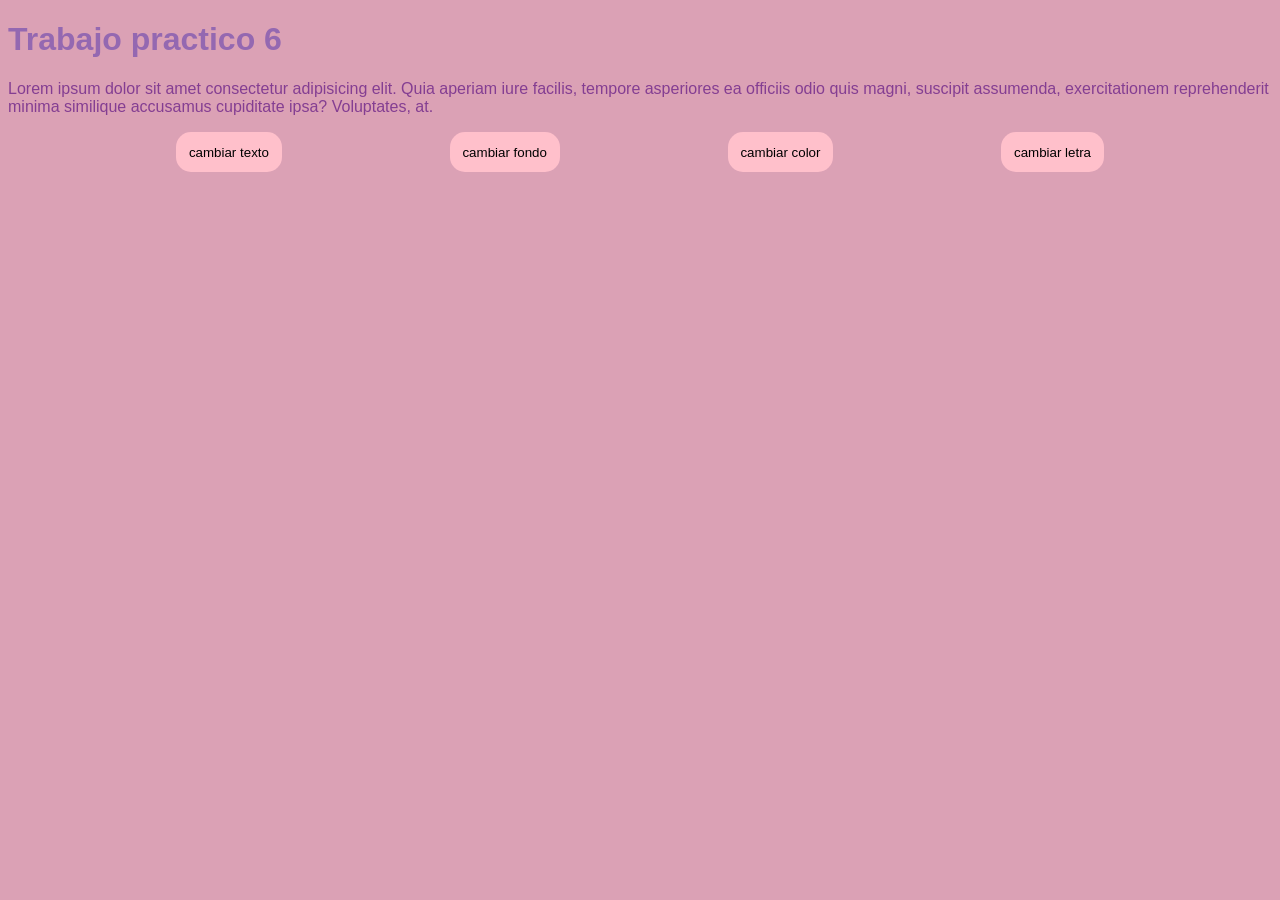
==== tp6/index.html @ 7ca447d1 "hola" ====
<!DOCTYPE html>
<html lang="en">
<head>
    <meta charset="UTF-8">
    <meta name="viewport" content="width=device-width, initial-scale=1.0">
    <title>Document</title>
    <link rel="stylesheet" href="style.css">
</head>
<body>
    <h1 id="titulo">Trabajo practico 6</h1>

<p id="parrafo">Lorem ipsum dolor sit amet consectetur adipisicing elit. Quia aperiam iure facilis, tempore asperiores ea officiis odio quis magni, suscipit assumenda, exercitationem reprehenderit minima similique accusamus cupiditate ipsa? Voluptates, at.</p>

<div id="caja1">
<button id="boton1">cambiar texto</button>
<button id="boton2"> cambiar fondo</button>
<button id="boton3">cambiar color </button>
<button id="boton4"> cambiar letra </button>
</div>

</body>
<script src="app.js"></script>


</html>
---- tp6/style.css ----
Body{
background-color:rgb(219, 161, 181);
color: rgb(148, 104, 177);
font-family: Arial, Helvetica, sans-serif;
}

#caja1{
display: flex;
flex-direction: row;
justify-content: space-evenly;
align-items: center;
width: 100%;
}

#parrafo{
font-size: 100%;
color: rgb(132, 62, 146);
}

button{
background-color: pink;
color: black;
padding: 1%;
border:none;
border-radius: 15px;
}
 button:hover{
background-color: plum;

 }
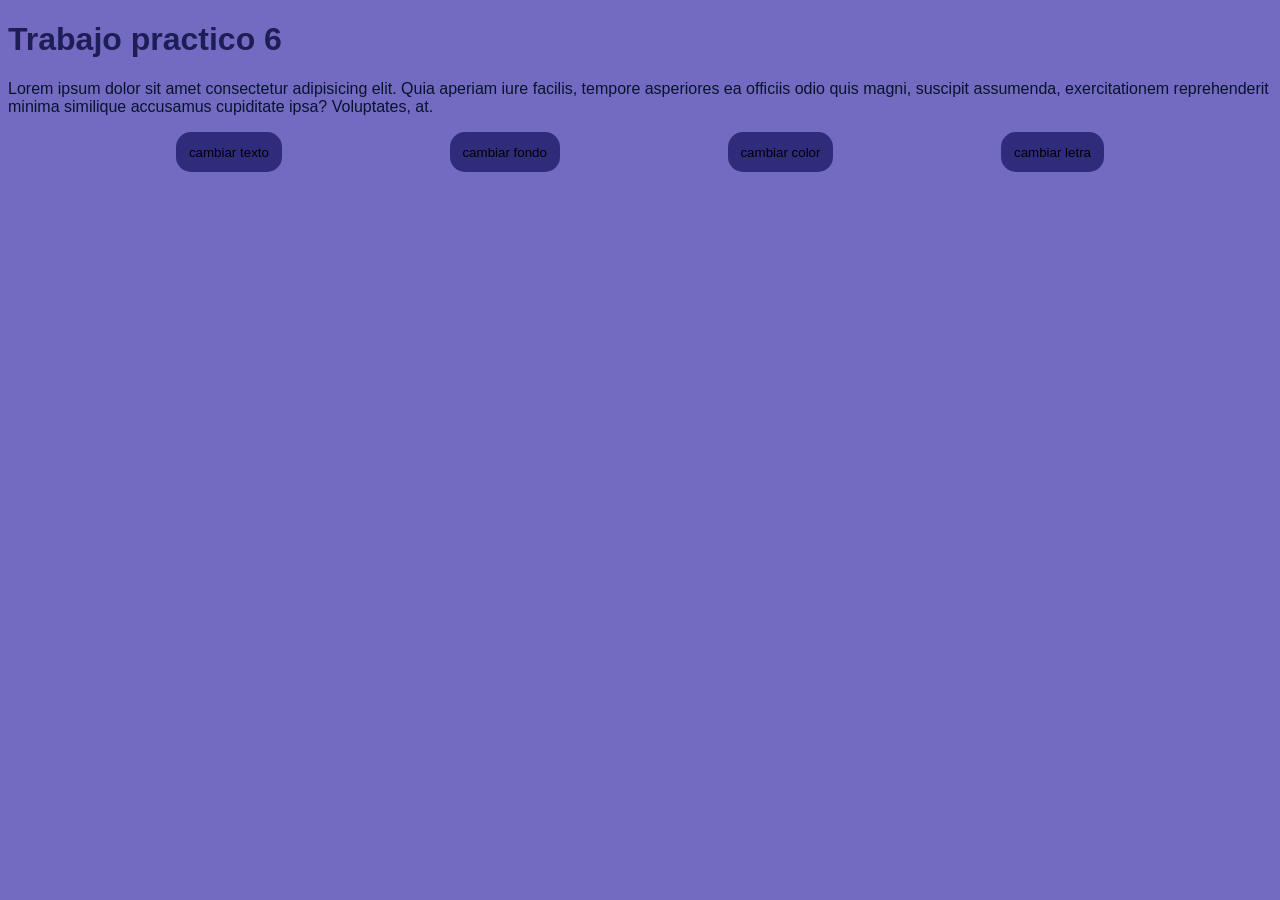
==== commit 96b0b534: "tp6" ====
--- a/tp6/index.html
+++ b/tp6/index.html
@@ -20,6 +20,4 @@
 
 </body>
 <script src="app.js"></script>
-
-
 </html>
--- a/tp6/style.css
+++ b/tp6/style.css
@@ -1,6 +1,6 @@
 Body{
-background-color:rgb(219, 161, 181);
-color: rgb(148, 104, 177);
+background-color: lab(48.71% 20.25 -44.92);
+color: rgb(30, 30, 87);
 font-family: Arial, Helvetica, sans-serif;
 }
 
@@ -14,18 +14,18 @@
 
 #parrafo{
 font-size: 100%;
-color: rgb(132, 62, 146);
+color: rgb(8, 20, 44);
 }
 
 button{
-background-color: pink;
+background-color: rgb(47, 44, 124);
 color: black;
 padding: 1%;
 border:none;
 border-radius: 15px;
 }
  button:hover{
-background-color: plum;
+background-color: rgb(65, 45, 156);
 
  }
  
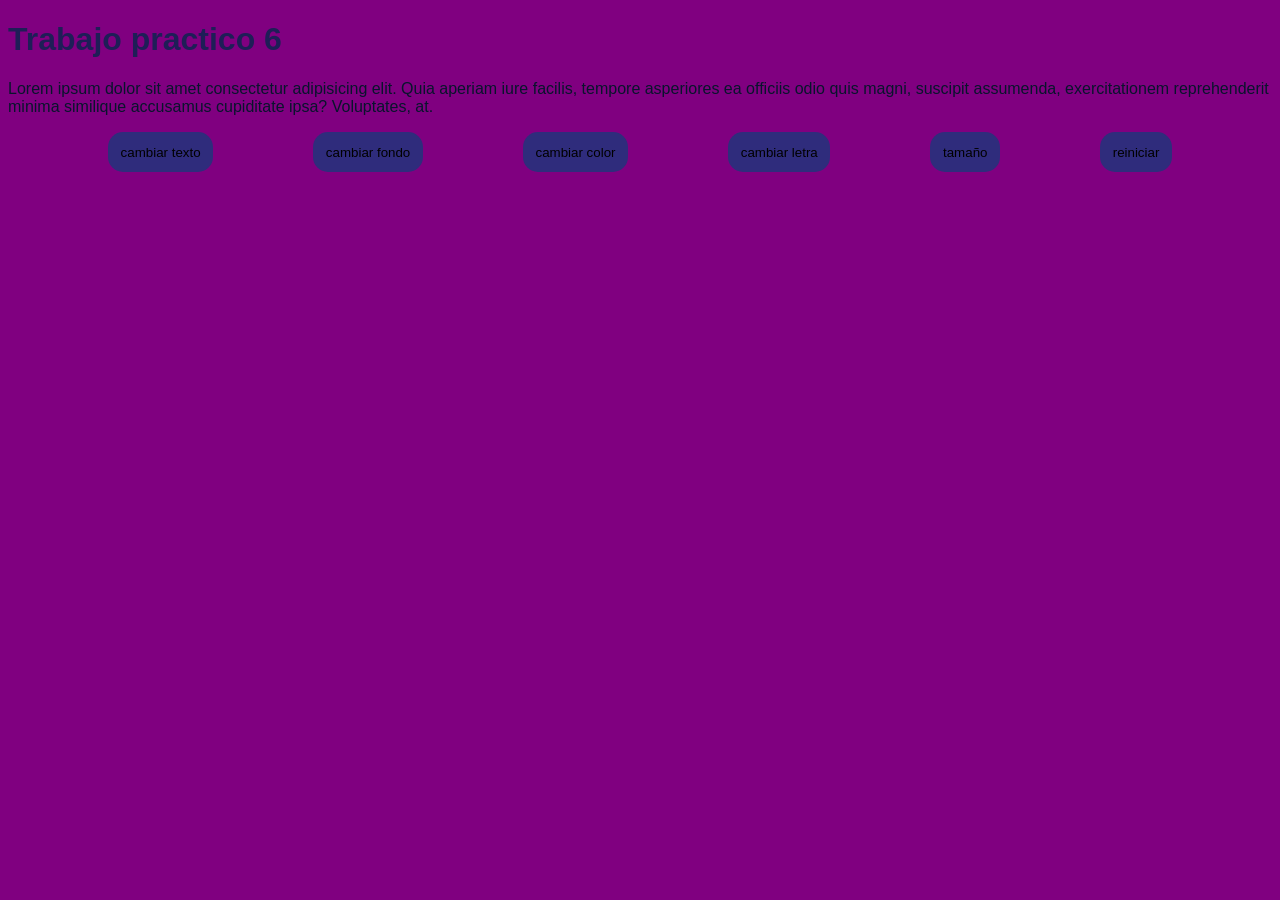
==== commit 976caa1a: "entrega" ====
--- a/tp6/index.html
+++ b/tp6/index.html
@@ -16,6 +16,8 @@
 <button id="boton2"> cambiar fondo</button>
 <button id="boton3">cambiar color </button>
 <button id="boton4"> cambiar letra </button>
+<button id="boton5">tamaño</button>
+<button id="boton6">reiniciar</button>
 </div>
 
 </body>
--- a/tp6/style.css
+++ b/tp6/style.css
@@ -1,5 +1,5 @@
 Body{
-background-color: lab(48.71% 20.25 -44.92);
+background-color: purple;
 color: rgb(30, 30, 87);
 font-family: Arial, Helvetica, sans-serif;
 }
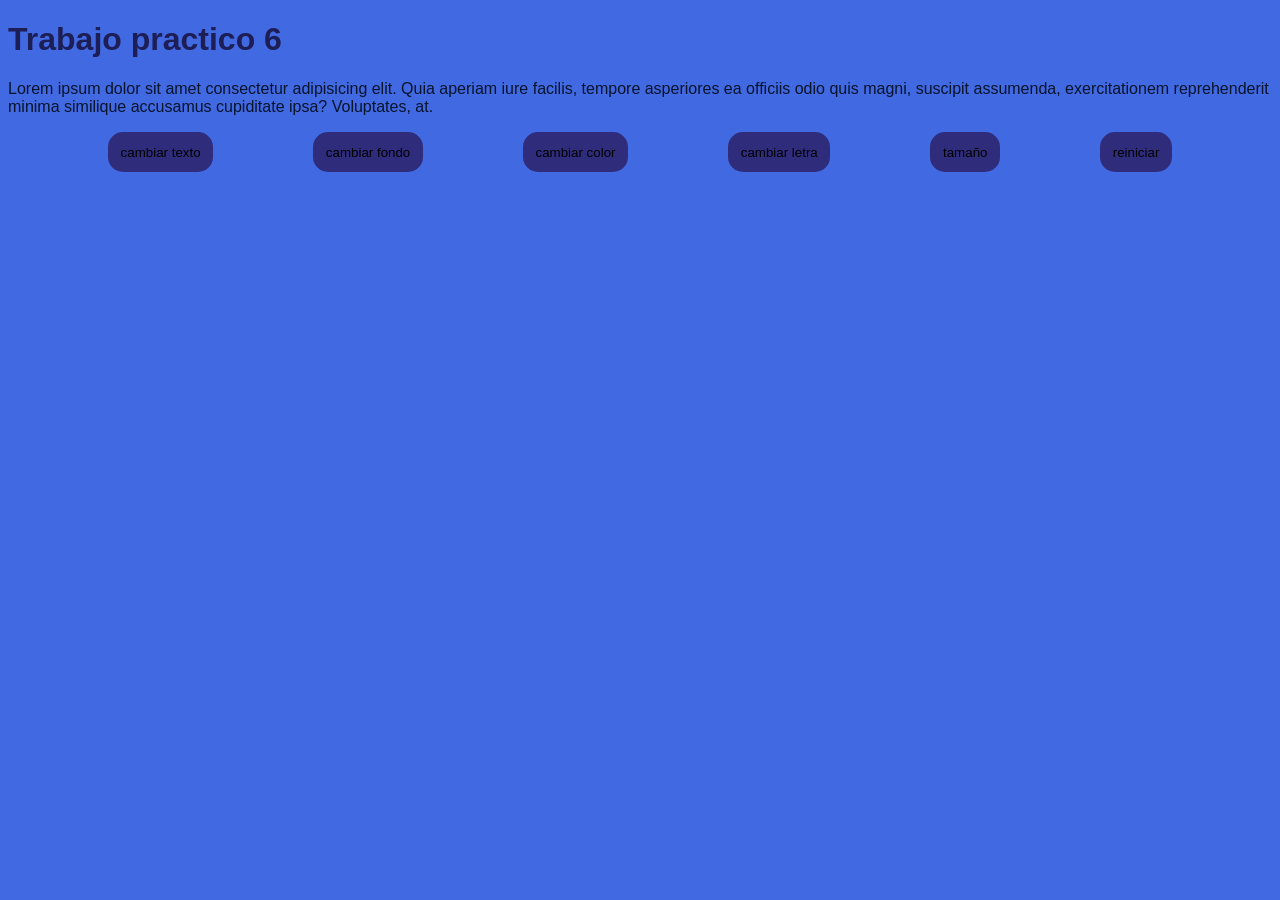
==== commit 0723611d: "entrega" ====
--- a/tp6/index.html
+++ b/tp6/index.html
@@ -18,6 +18,7 @@
 <button id="boton4"> cambiar letra </button>
 <button id="boton5">tamaño</button>
 <button id="boton6">reiniciar</button>
+
 </div>
 
 </body>
--- a/tp6/style.css
+++ b/tp6/style.css
@@ -1,5 +1,5 @@
 Body{
-background-color: purple;
+background-color: royalblue;
 color: rgb(30, 30, 87);
 font-family: Arial, Helvetica, sans-serif;
 }
